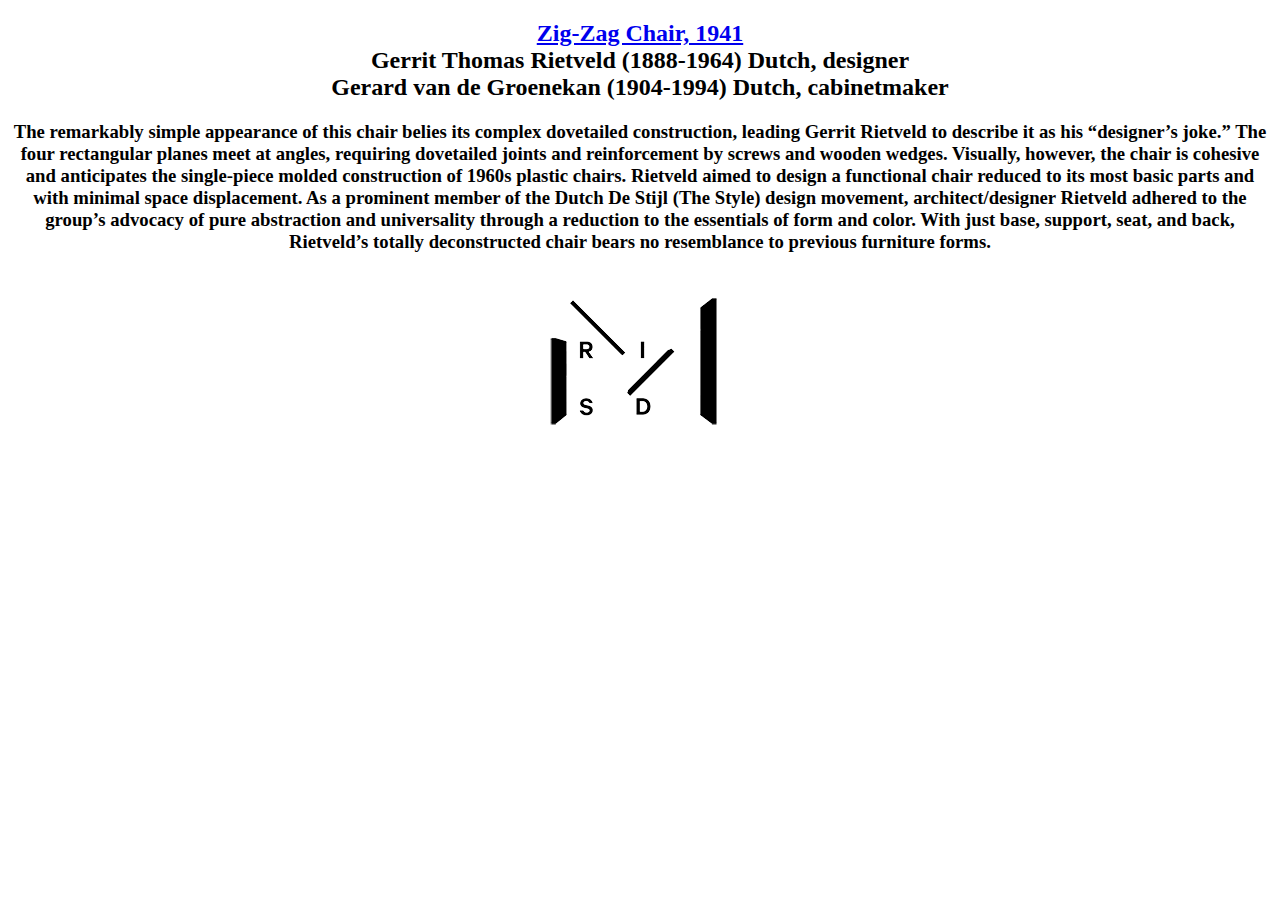
==== Rietveld.html @ 3769f9ee "Initial Commit" ====
<!DOCTYPE HTML>
<html>
<head>
<link href="https://fonts.googleapis.com/css?family=Lustria|Nanum+Myeongjo" rel="stylesheet">
<link rel="stylesheet" href="css/style.css" type="text/css">
<script src="https://ajax.googleapis.com/ajax/libs/jquery/2.1.3/jquery.min.js"></script>
<link rel="stylesheet" href="aos-master/dist/aos.css"/>
<script src="aos-master/dist/aos.js"></script>
<script src="js/script.js"></script>
</head>
<body>
<center>
<h2><a href="https://risdmuseum.org/art-design/collection/zig-zag-chair-20012">Zig-Zag Chair, 1941</a><br>Gerrit Thomas Rietveld (1888-1964) Dutch, designer<br>Gerard van de Groenekan (1904-1994) Dutch, cabinetmaker</h2>
<script> AOS.init(); </script>
<div class="chairback"></div>
<div class="chairseat" data-aos="fade-right"></div>
<div class="chairslant"></div>
<div class="chairbottom" data-aos="fade-left"></div>
<h3>The remarkably simple appearance of this chair belies its complex dovetailed construction, leading Gerrit Rietveld to describe it as his &#8220;designer&#8217;s joke.&#8221; The four rectangular planes meet at angles, requiring dovetailed joints and reinforcement by screws and wooden wedges. Visually, however, the chair is cohesive and anticipates the single-piece molded construction of 1960s plastic chairs. Rietveld aimed to design a functional chair reduced to its most basic parts and with minimal space displacement. As a prominent member of the Dutch De Stijl (The Style) design movement, architect/designer Rietveld adhered to the group&#8217;s advocacy of pure abstraction and universality through a reduction to the essentials of form and color. With just base, support, seat, and back, Rietveld&#8217;s totally deconstructed chair bears no resemblance to previous furniture forms.</h3>
<img src="RISD_Museum_Logo.png" alt="RISD Museum Logo">
</center>
</body>
</html>
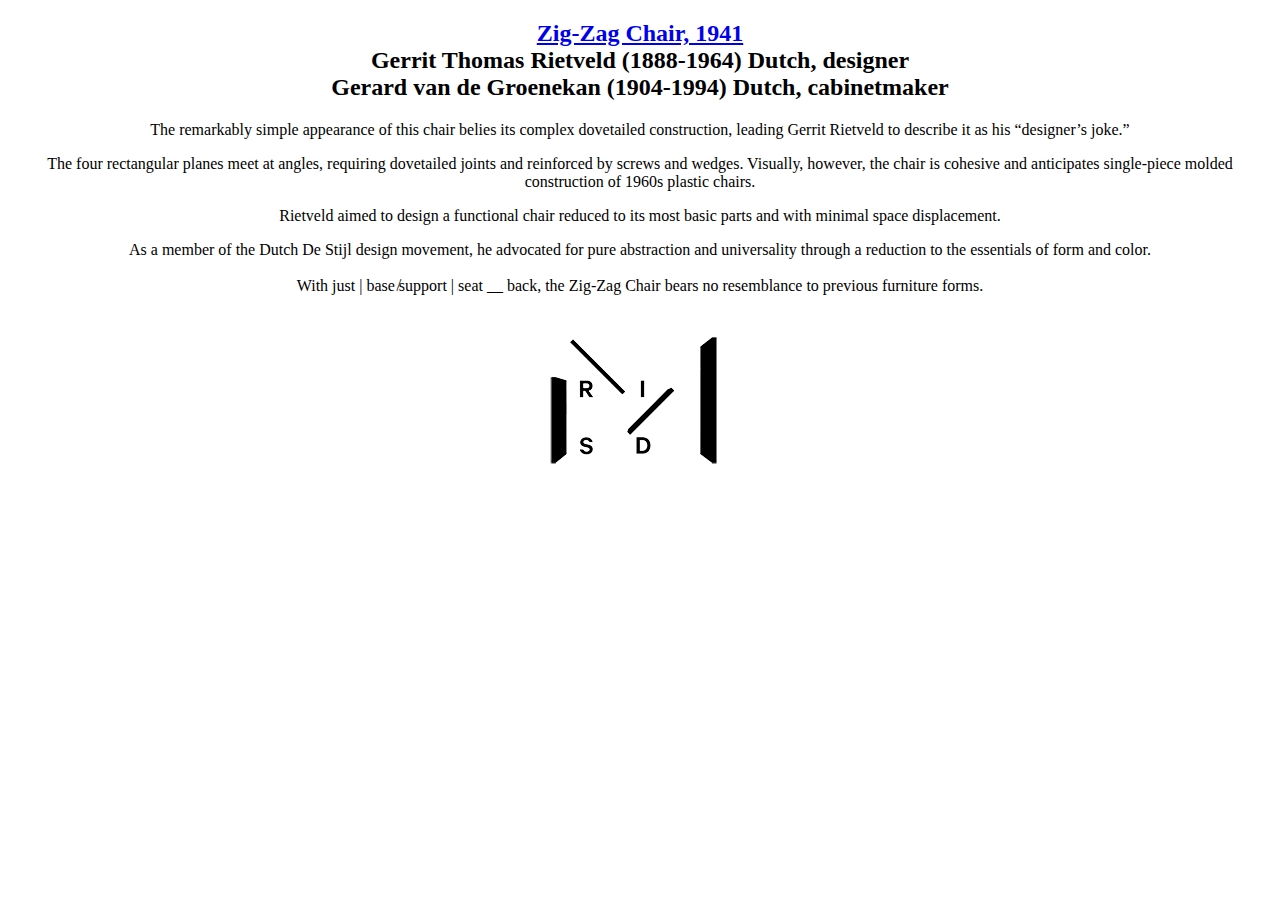
==== commit 73c90684: "Update April 19" ====
--- a/Rietveld.html
+++ b/Rietveld.html
@@ -1,23 +1,27 @@
 <!DOCTYPE HTML>
-<html>
+<html lang="en">
 <head>
+<title>|/|_ RIETVELD _|\|</title>
 <link href="https://fonts.googleapis.com/css?family=Lustria|Nanum+Myeongjo" rel="stylesheet">
 <link rel="stylesheet" href="css/style.css" type="text/css">
-<script src="https://ajax.googleapis.com/ajax/libs/jquery/2.1.3/jquery.min.js"></script>
 <link rel="stylesheet" href="aos-master/dist/aos.css"/>
 <script src="aos-master/dist/aos.js"></script>
-<script src="js/script.js"></script>
 </head>
 <body>
 <center>
+<script>AOS.init();</script>
 <h2><a href="https://risdmuseum.org/art-design/collection/zig-zag-chair-20012">Zig-Zag Chair, 1941</a><br>Gerrit Thomas Rietveld (1888-1964) Dutch, designer<br>Gerard van de Groenekan (1904-1994) Dutch, cabinetmaker</h2>
-<script> AOS.init(); </script>
+<div class="caption1"><p>The remarkably simple appearance of this chair belies its complex dovetailed construction, leading Gerrit Rietveld to describe it as his &#8220;designer&#8217;s joke.&#8221;</p></div>
+<div class="caption2"><p>The four rectangular planes meet at angles, requiring dovetailed joints and reinforced by screws and wedges. Visually, however, the chair is cohesive and anticipates single-piece molded construction of 1960s plastic chairs.</p></div>
+<div class="caption3"><p>Rietveld aimed to design a functional chair reduced to its most basic parts and with minimal space displacement.</p></div>
 <div class="chairback"></div>
-<div class="chairseat" data-aos="fade-right"></div>
+<div class="chairseat" data-aos="slide-right" data-aos-offset="100" data-aos-easing="ease-in" data-aos-duration="1000"></div>
 <div class="chairslant"></div>
-<div class="chairbottom" data-aos="fade-left"></div>
-<h3>The remarkably simple appearance of this chair belies its complex dovetailed construction, leading Gerrit Rietveld to describe it as his &#8220;designer&#8217;s joke.&#8221; The four rectangular planes meet at angles, requiring dovetailed joints and reinforcement by screws and wooden wedges. Visually, however, the chair is cohesive and anticipates the single-piece molded construction of 1960s plastic chairs. Rietveld aimed to design a functional chair reduced to its most basic parts and with minimal space displacement. As a prominent member of the Dutch De Stijl (The Style) design movement, architect/designer Rietveld adhered to the group&#8217;s advocacy of pure abstraction and universality through a reduction to the essentials of form and color. With just base, support, seat, and back, Rietveld&#8217;s totally deconstructed chair bears no resemblance to previous furniture forms.</h3>
-<img src="RISD_Museum_Logo.png" alt="RISD Museum Logo">
+<div class="chairbottom" data-aos="slide-left" data-aos-offset="100" data-aos-easing="ease-in" data-aos-duration="1000"></div>
+<div class="caption4"><p>As a member of the Dutch De Stijl design movement, he advocated for pure abstraction and universality through a reduction to the essentials of form and color. <br><br>With just <span>&#124; base   &#824;support &#124; seat &#95;&#95; back</span>, the Zig-Zag Chair bears no resemblance to previous furniture forms.</p></div>
+<img src="RISD_Museum_Logo.png" alt="RISD Museum Logo" data-aos="flip-up" data-aos-easing="ease-in" data-aos-duration="500">
 </center>
+<script src="https://code.jquery.com/jquery-3.4.0.min.js"></script>
+<script src="js/script.js"></script>
 </body>
 </html>
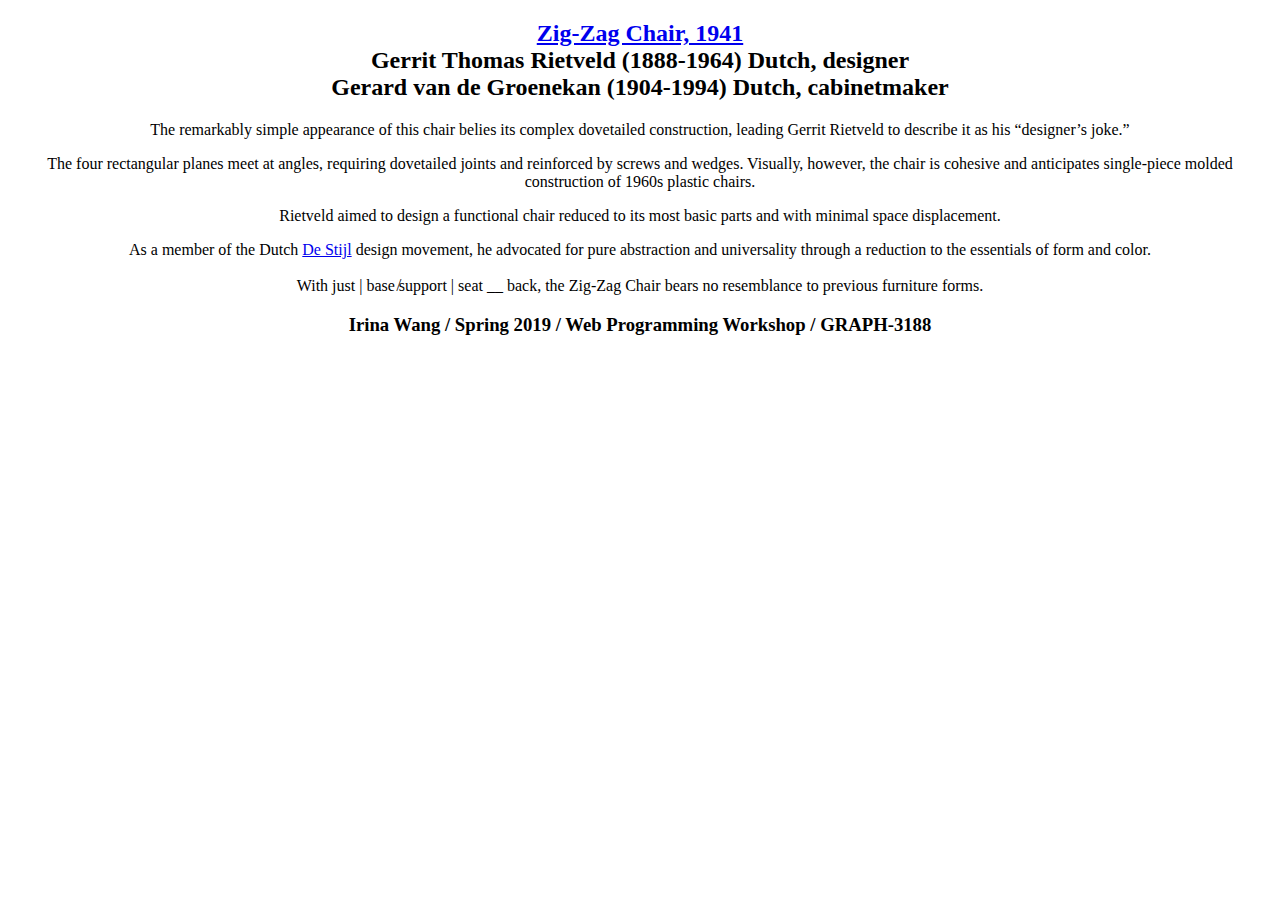
==== commit e6114706: "Final Update April 19" ====
--- a/Rietveld.html
+++ b/Rietveld.html
@@ -3,6 +3,7 @@
 <head>
 <title>|/|_ RIETVELD _|\|</title>
 <link href="https://fonts.googleapis.com/css?family=Lustria|Nanum+Myeongjo" rel="stylesheet">
+<link href="https://fonts.googleapis.com/css?family=Open+Sans" rel="stylesheet">
 <link rel="stylesheet" href="css/style.css" type="text/css">
 <link rel="stylesheet" href="aos-master/dist/aos.css"/>
 <script src="aos-master/dist/aos.js"></script>
@@ -18,8 +19,8 @@
 <div class="chairseat" data-aos="slide-right" data-aos-offset="100" data-aos-easing="ease-in" data-aos-duration="1000"></div>
 <div class="chairslant"></div>
 <div class="chairbottom" data-aos="slide-left" data-aos-offset="100" data-aos-easing="ease-in" data-aos-duration="1000"></div>
-<div class="caption4"><p>As a member of the Dutch De Stijl design movement, he advocated for pure abstraction and universality through a reduction to the essentials of form and color. <br><br>With just <span>&#124; base   &#824;support &#124; seat &#95;&#95; back</span>, the Zig-Zag Chair bears no resemblance to previous furniture forms.</p></div>
-<img src="RISD_Museum_Logo.png" alt="RISD Museum Logo" data-aos="flip-up" data-aos-easing="ease-in" data-aos-duration="500">
+<div class="caption4"><p>As a member of the Dutch <a href="https://bit.ly/2VdNkKy">De Stijl</a> design movement, he advocated for pure abstraction and universality through a reduction to the essentials of form and color. <br><br>With just <span>&#124; base   &#824;support &#124; seat &#95;&#95; back</span>, the Zig-Zag Chair bears no resemblance to previous furniture forms.</p></div>
+<h3>Irina Wang / Spring 2019 / Web Programming Workshop /  GRAPH-3188</h3>
 </center>
 <script src="https://code.jquery.com/jquery-3.4.0.min.js"></script>
 <script src="js/script.js"></script>
